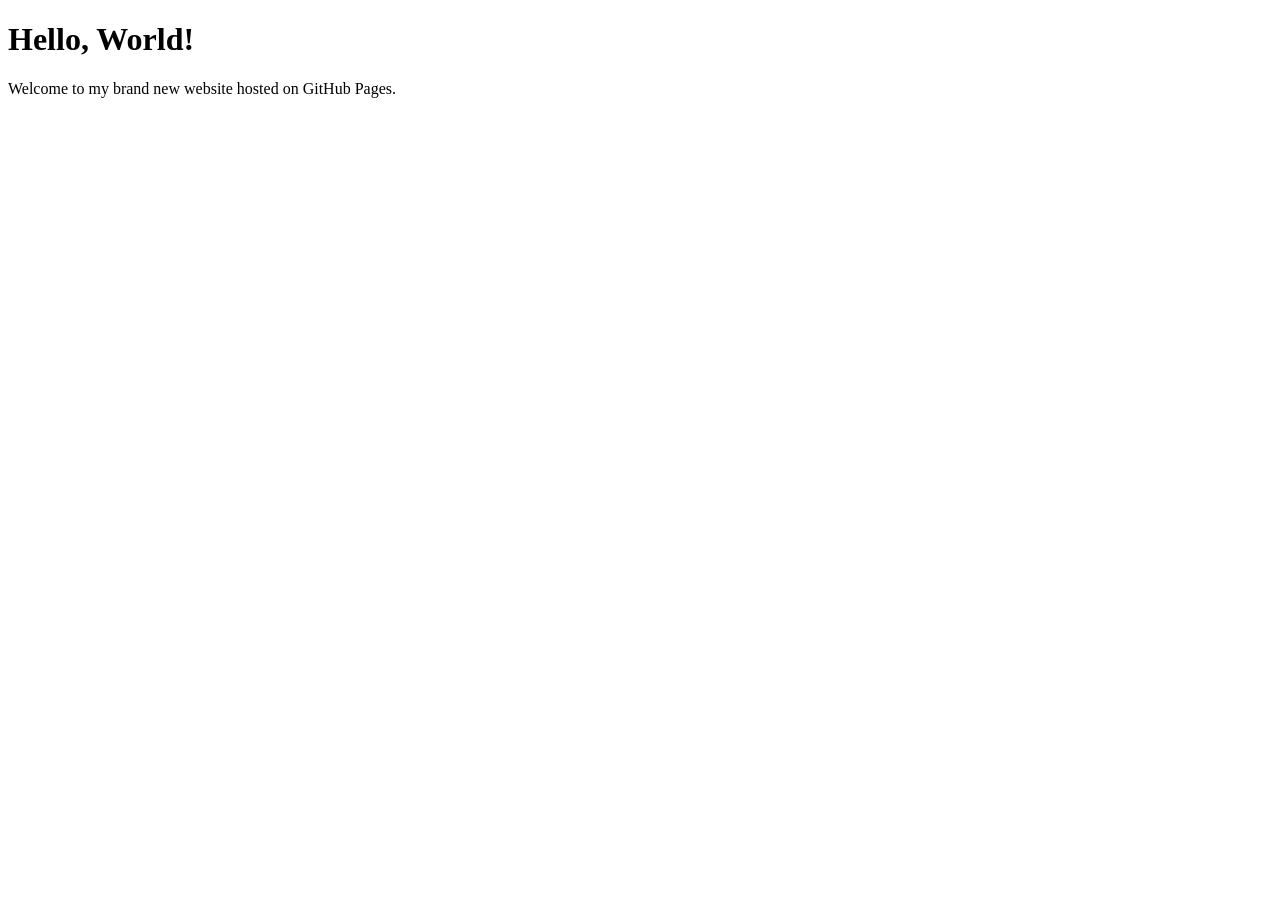
==== index.html @ bfd6308d "initial commit" ====
<!DOCTYPE html>
<html lang="en">
<head>
    <meta charset="UTF-8">
    <title>My GitHub Pages Site</title>
</head>
<body>
    <h1>Hello, World!</h1>
    <p>Welcome to my brand new website hosted on GitHub Pages.</p>
</body>
</html>
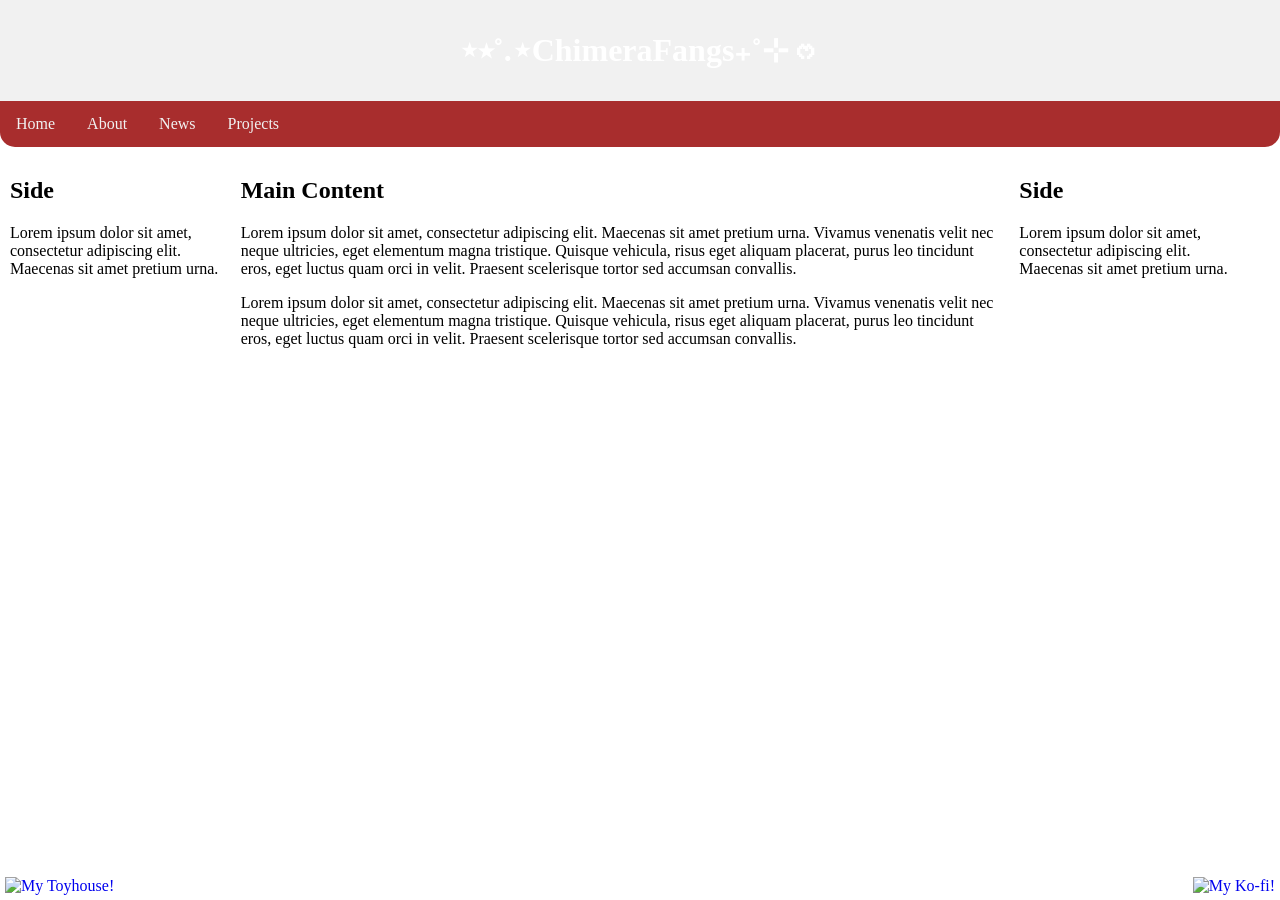
==== commit 3578d829: "Update index.html" ====
--- a/index.html
+++ b/index.html
@@ -1,12 +1,105 @@
 <!DOCTYPE html>
-<html lang="en">
-<head>
-    <meta charset="UTF-8">
-    <title>My GitHub Pages Site</title>
-</head>
-<body>
-    <h1>Hello, World!</h1>
-    <p>Welcome to my brand new website hosted on GitHub Pages.</p>
-</body>
+<html>
+  <head>
+    <title>The silliest site!!!</title>
+    <link href="/style.css" rel="stylesheet" type="text/css" media="all">
+    
+    <link rel="preconnect" href="https://fonts.googleapis.com">
+    <link rel="preconnect" href="https://fonts.gstatic.com" crossorigin>
+    <link href="https://fonts.googleapis.com/css2?family=MedievalSharp&display=swap" rel="stylesheet">
+    </head>
+<body>  
+<header class="site-header">
+<h1 style="color: rgb(255, 255, 255);">⋆⭒˚.⋆ChimeraFangs₊˚⊹ᰔ</h1>
+</header>
+    <style>
+* {
+  box-sizing: border-box;
+}
+
+body {
+  margin: 0;
+  padding: 0;
+}
+
+header {
+  background-color: #f1f1f1;
+  padding: 10px;
+  text-align: center;
+}
+
+/* Style the topnav */
+ul.topnav {
+  position: sticky;
+  display: flex;
+  list-style-type: none;
+  margin: 0;
+  padding: 0;
+  background-color:rgb(168, 45, 45);
+  border-bottom-left-radius: 15px;
+  border-bottom-right-radius: 15px;
+}
+
+/* Style links in topnav */
+ul.topnav li a {
+  display: block;
+  color: #f1f1f1;
+  padding: 14px 16px;
+  text-decoration: none;
+}
+
+/* Change color on hover */
+ul.topnav li a:hover {
+  background-color: #851818;
+  color: rgb(77, 16, 16);
+}
+div.flex-container {
+  position: sticky;
+  display: flex;
+  flex-direction: row;
+}
+
+div.flex-container > div {
+  margin: 10px;
+}
+
+/* Use media query and show the flex items vertically if screen width is less than 600px */
+@media screen and (max-width:600px) {
+  div.flex-container {
+    flex-direction: column;
+  }
+}
+</style>
+<ul class="topnav">
+  <li><a href="index.html">Home</a></li>
+  <li><a href="about.html">About</a></li>
+  <li><a href="love.html">News</a></li>
+  <li><a href="silly.html">Projects</a></li>
+</ul>
+<div class="flex-container">
+<div>
+    <h2>Side</h2>
+    <p>Lorem ipsum dolor sit amet, consectetur adipiscing elit. Maecenas sit amet pretium urna.</p>
+  </div>
+
+  <div>
+<h2>Main Content</h2>
+    <p>Lorem ipsum dolor sit amet, consectetur adipiscing elit. Maecenas sit amet pretium urna. Vivamus venenatis velit nec neque ultricies, eget elementum magna tristique. Quisque vehicula, risus eget aliquam placerat, purus leo tincidunt eros, eget luctus quam orci in velit. Praesent scelerisque tortor sed accumsan convallis.</p>
+    <p>Lorem ipsum dolor sit amet, consectetur adipiscing elit. Maecenas sit amet pretium urna. Vivamus venenatis velit nec neque ultricies, eget elementum magna tristique. Quisque vehicula, risus eget aliquam placerat, purus leo tincidunt eros, eget luctus quam orci in velit. Praesent scelerisque tortor sed accumsan convallis.</p>
+  </div>
+   <div>
+    <h2>Side</h2>
+    <p>Lorem ipsum dolor sit amet, consectetur adipiscing elit. Maecenas sit amet pretium urna.</p>
+  </div>
+      <div class="mx-md-0 mx-1 col-md-auto col">
+          <a href="https://toyhou.se/ChimeraFangs" target="_BLANK">
+            <img src="images/silliest.png" class="btn btn-outline-transparent p-0  tooltipster"  title="My Toyhouse!"
+            style="max-width:15%; position:fixed; bottom:5px; left:5px; z-index:3;" ></div>
+          <div>
+            <div class="mx-md-0 mx-1 col-md-auto col">
+          <a href="https://ko-fi.com/chimerafangs" target="_BLANK">
+            <img src="images/silly (2).png" class="btn btn-outline-transparent p-0  tooltipster"  title="My Ko-fi!"
+            style="max-width:15%; position:fixed; bottom:5px; right:5px; z-index:3;" ></div>
+          <div>
+  </body>
 </html>
-
